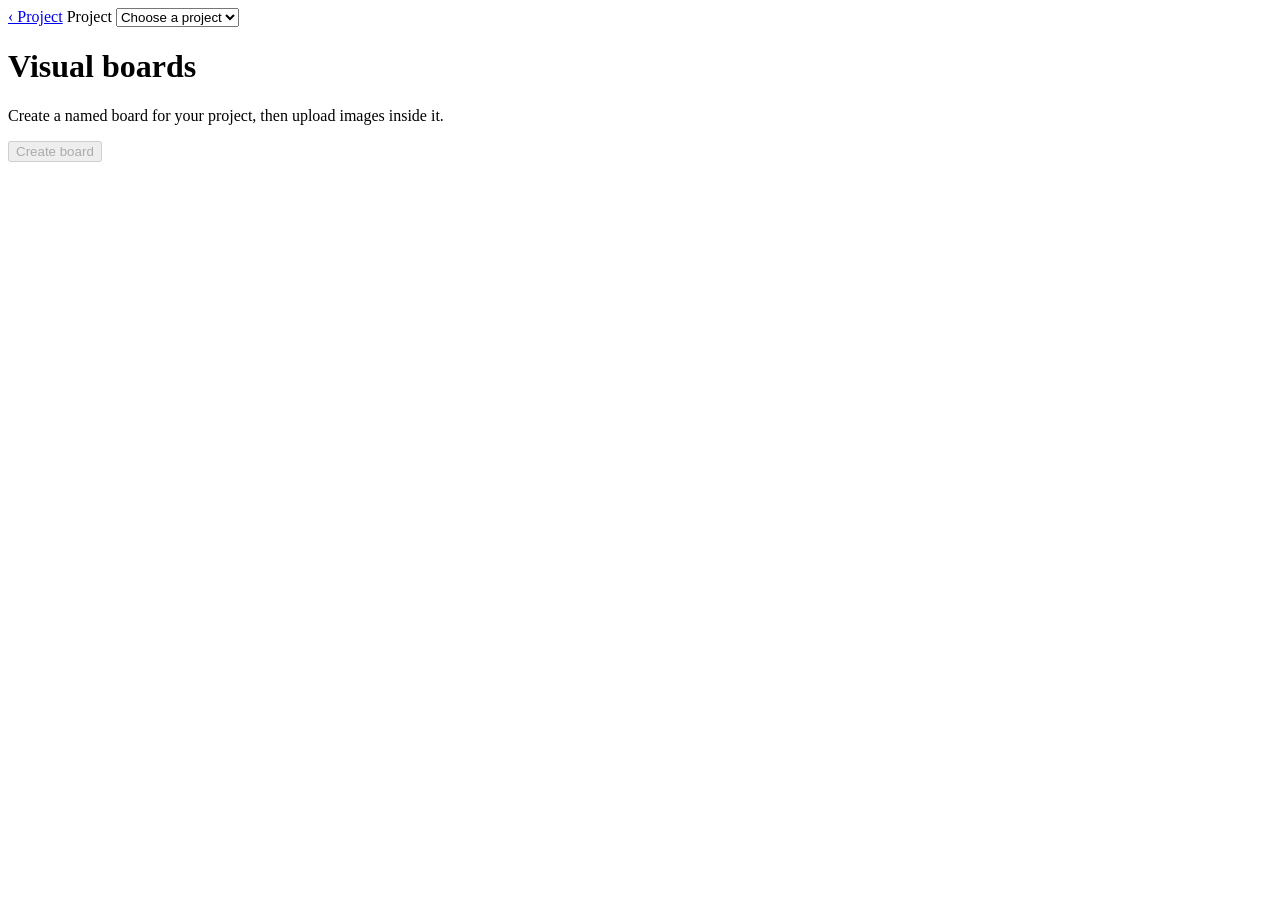
==== app/static/boards.html @ 03ef8d33 "Restore visual boards implementation" ====
<!doctype html>
<html lang="en">
  <head>
    <meta charset="utf-8">
    <meta name="viewport" content="width=device-width, initial-scale=1">
    <title>Visual boards · IdeaDock</title>
    <link rel="stylesheet" href="/static/boards.css">
    <script defer src="/static/board-core.js"></script>
    <script defer src="/static/boards.js"></script>
  </head>
  <body>
    <header>
      <a id="project-back" href="/">‹ Project</a>
      <label>
        Project
        <select id="projects" aria-label="Project"><option value="">Choose a project</option></select>
      </label>
      <h1>Visual boards</h1>
      <span id="view-only" hidden>View only</span>
      <span id="status" role="status" aria-live="polite"></span>
      <button id="retry" class="edit" hidden>Retry save</button>
      <button id="recovery" hidden>Review options</button>
    </header>
    <p id="message" role="status" hidden></p>
    <main id="list">
      <div class="list-heading">
        <p>Create a named board for your project, then upload images inside it.</p>
        <button id="new-board" class="primary edit" disabled>Create board</button>
      </div>
      <div id="boards" class="cards"></div>
    </main>
    <main id="workspace" hidden>
      <nav class="workspace-bar" aria-label="Board controls">
        <button id="back">All boards</button>
        <select id="switcher" aria-label="Switch board"></select>
        <button id="workspace-new" class="edit">New board</button>
        <button id="undo" class="edit" data-tip="Undo (Ctrl+Z)">Undo</button>
        <button id="redo" class="edit" data-tip="Redo (Ctrl+Shift+Z)">Redo</button>
        <button id="deck-toggle" aria-expanded="true">Images</button>
        <button id="objects-toggle">Objects / details</button>
      </nav>
      <div class="work-area">
        <aside id="deck">
          <h2>Project images</h2>
          <label class="search">
            Search images
            <input id="search" type="search">
          </label>
          <button id="upload" class="edit">Upload images</button>
          <input id="files" type="file" accept="image/*" multiple hidden>
          <div id="uploads" aria-live="polite"></div>
          <div id="asset-grid"></div>
          <div id="asset-preview"></div>
        </aside>
        <section id="canvas-shell" aria-label="Board workspace">
          <div class="canvas-tools">
            <button id="select" class="edit" aria-pressed="true" data-tip="Select objects or drag a marquee">Select</button>
            <button id="hand" aria-pressed="false" data-tip="Pan the canvas (Space temporarily)">Hand</button>
            <details class="edit">
              <summary>Add object</summary>
              <div class="popover">
                <button id="text">Text label</button>
                <button id="swatch">Color swatch</button>
              </div>
            </details>
            <button id="sample" class="edit">Sample from image</button>
          </div>
          <div id="selection-tools" hidden>
            <span id="selection-count"></span>
            <button id="duplicate" class="edit">Duplicate</button>
            <button id="back-layer" class="edit">Send to back</button>
            <button id="front-layer" class="edit">Bring to front</button>
            <button id="remove" class="edit">Remove from board</button>
            <button id="edit-object" class="edit">Edit object</button>
          </div>
          <p id="hint" hidden>
            Shift-click toggles objects; Shift-drag adds a marquee selection.
            <button id="dismiss-hint">Dismiss</button>
          </p>
          <p id="sampling" hidden>Choose a color from an image · Esc to cancel</p>
          <div id="canvas" tabindex="0" aria-label="Canvas. Arrow keys move selected objects; Space-drag pans.">
            <div id="world"></div>
            <div id="marquee" hidden></div>
            <div id="empty">
              <h2>Start this visual direction</h2>
              <p>Drag an image here, or select one and choose Add to board.</p>
              <div class="edit">
                <button id="empty-upload">Upload images</button>
                <button id="empty-text">Add text label</button>
                <button id="empty-swatch">Add color swatch</button>
              </div>
            </div>
          </div>
          <div class="navigation">
            <button id="zoom-out" data-tip="Zoom out" aria-label="Zoom out">−</button>
            <output id="zoom">100%</output>
            <button id="zoom-in" data-tip="Zoom in" aria-label="Zoom in">+</button>
            <button id="fit">Fit board</button>
          </div>
        </section>
        <aside id="details" hidden>
          <h2>Objects and details</h2>
          <div id="object-list"></div>
          <button id="details-close">Close details</button>
        </aside>
      </div>
    </main>
    <dialog id="confirm-dialog" aria-labelledby="confirm-title">
      <h2 id="confirm-title">Confirm your choice</h2>
      <p id="confirm-message"></p>
      <button id="confirm-cancel" type="button" autofocus>Cancel</button>
      <button id="confirm-proceed" type="button">Continue</button>
    </dialog>
    <dialog id="name-dialog">
      <form id="name-form">
        <h2 id="name-title">Board name</h2>
        <label>
          Board name
          <input id="name-value" required maxlength="120" autocomplete="off">
        </label>
        <button id="name-cancel" type="button">Cancel</button>
        <button class="primary" type="submit">Continue</button>
      </form>
    </dialog>
    <dialog id="editor">
      <form method="dialog">
        <h2 id="editor-title">Edit object</h2>
        <label id="text-field">
          Text label
          <textarea id="text-value" maxlength="2000"></textarea>
        </label>
        <div id="color-field">
          <label>
            Color
            <input id="color-value" type="color">
          </label>
          <label>
            Hex
            <input id="hex-value" maxlength="7" placeholder="#635BFF">
          </label>
          <p id="color-error" role="alert"></p>
        </div>
        <button value="cancel">Cancel</button>
        <button id="editor-save" type="button" class="primary">Done</button>
      </form>
    </dialog>
    <dialog id="conflict">
      <h2>This board changed in another tab</h2>
      <p>Your local edits are still here. Choose how to recover them.</p>
      <p id="recovery-error" role="alert"></p>
      <button id="keep-copy" class="primary edit" autofocus>Keep my changes as a copy</button>
      <button id="open-latest">Open latest</button>
      <button id="compare">Compare versions</button>
      <div id="comparison" hidden></div>
      <button id="replace" class="edit" hidden>Replace latest</button>
      <button id="dismiss-conflict">Keep working locally</button>
    </dialog>
  </body>
</html>
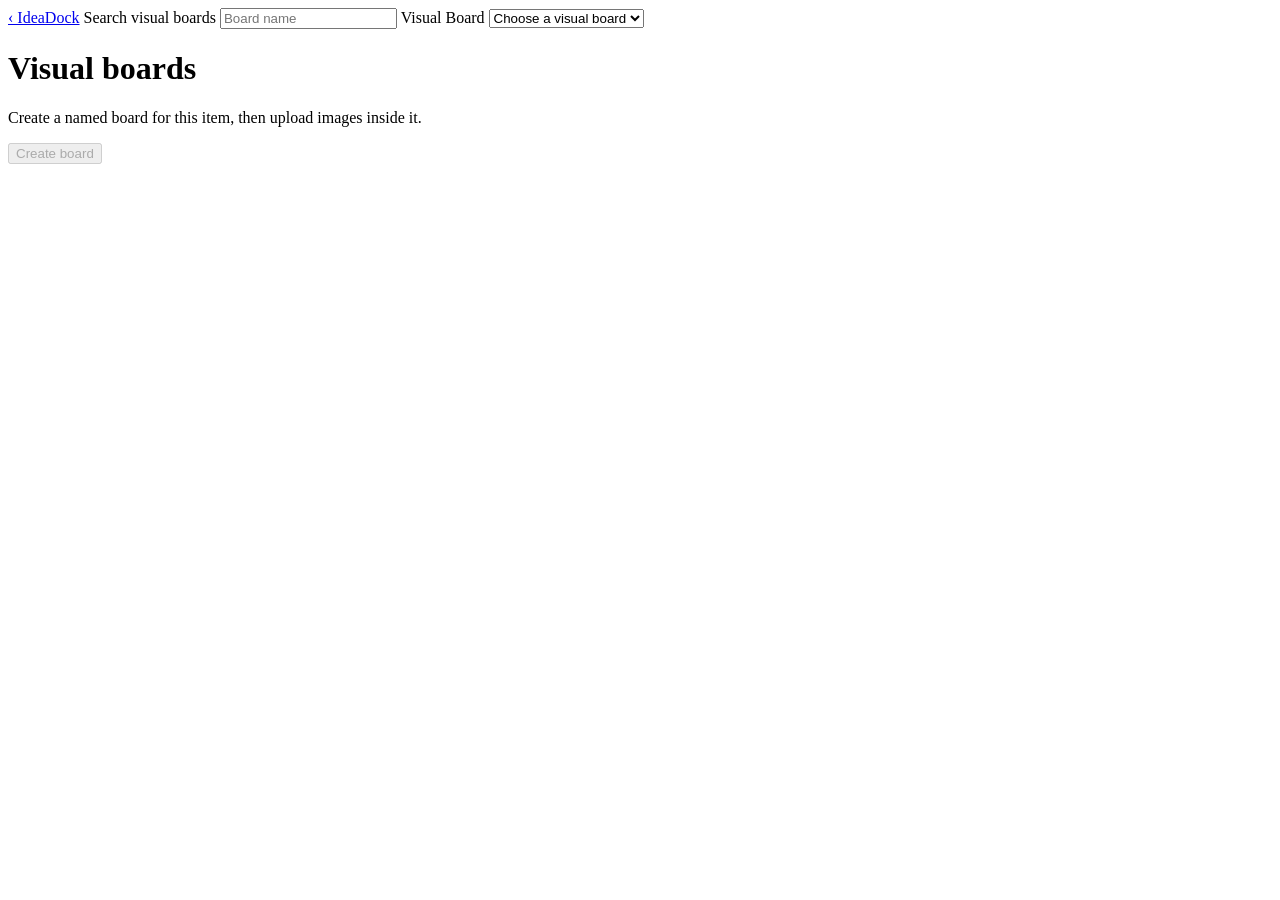
==== commit 39d15368: "Attach visual boards to items and search boards by name" ====
--- a/app/static/boards.html
+++ b/app/static/boards.html
@@ -10,11 +10,16 @@
   </head>
   <body>
     <header>
-      <a id="project-back" href="/">‹ Project</a>
-      <label>
-        Project
-        <select id="projects" aria-label="Project"><option value="">Choose a project</option></select>
+      <a id="item-back" href="/">‹ IdeaDock</a>
+      <label for="board-search">Search visual boards
+        <input id="board-search" type="search" placeholder="Board name">
       </label>
+      <label for="board-results">Visual Board
+        <select id="board-results"><option value="">Choose a visual board</option></select>
+      </label>
+      <span id="board-search-status" role="status" aria-live="polite"></span>
+      <button id="board-search-retry" hidden>Retry board search</button>
+      <span id="board-owner"></span>
       <h1>Visual boards</h1>
       <span id="view-only" hidden>View only</span>
       <span id="status" role="status" aria-live="polite"></span>
@@ -24,7 +29,7 @@
     <p id="message" role="status" hidden></p>
     <main id="list">
       <div class="list-heading">
-        <p>Create a named board for your project, then upload images inside it.</p>
+        <p>Create a named board for this item, then upload images inside it.</p>
         <button id="new-board" class="primary edit" disabled>Create board</button>
       </div>
       <div id="boards" class="cards"></div>
@@ -41,7 +46,7 @@
       </nav>
       <div class="work-area">
         <aside id="deck">
-          <h2>Project images</h2>
+          <h2>Item images</h2>
           <label class="search">
             Search images
             <input id="search" type="search">
